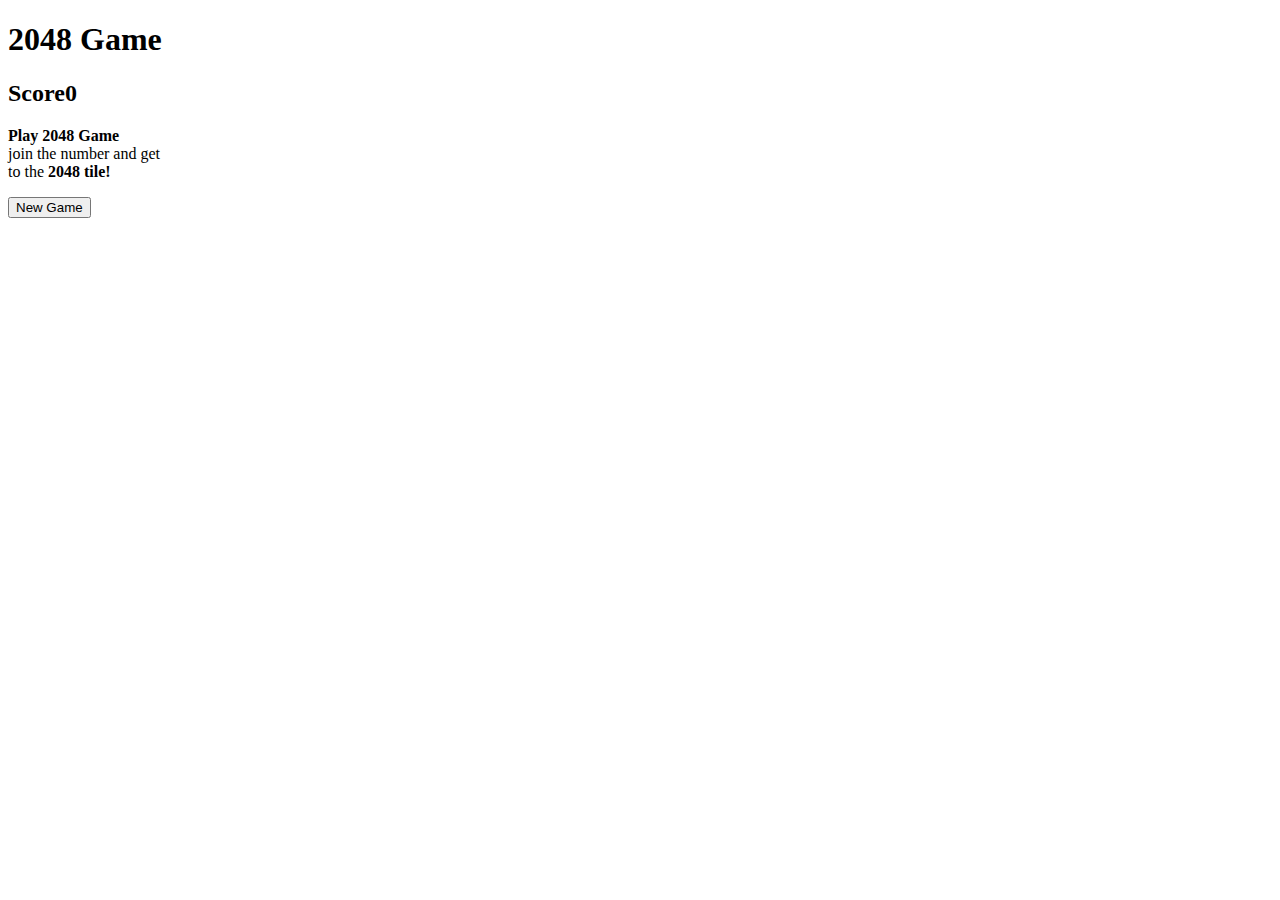
==== 2048game/index.html @ 2d363460 "Update index.html" ====
<!DOCTYPE html>
<html lang="en">
<head>
    <meta charset="UTF-8">
    <meta name="viewport" content="width=device-width, initial-scale=1.0">
    <title>Document</title>
    <link rel="stylesheet" href="style.css">
</head>
<body>
    <div class="container">
<div class="text1">
    <div><h1>2048 Game</h1></div>
    <div><h2>Score<span id="score">0</span></h2></div>
</div>
<div class="text2">
    <p><b>Play 2048 Game</b><br>
        join the number and get<br>to the <b>2048 tile!</b></p>
        <button class="resetbtn" onclick="resetGame()">New Game</button>
</div>
    <div id="board">
    </div>

</div>  

 <script src="script.js"></script>   
</body>
</html>
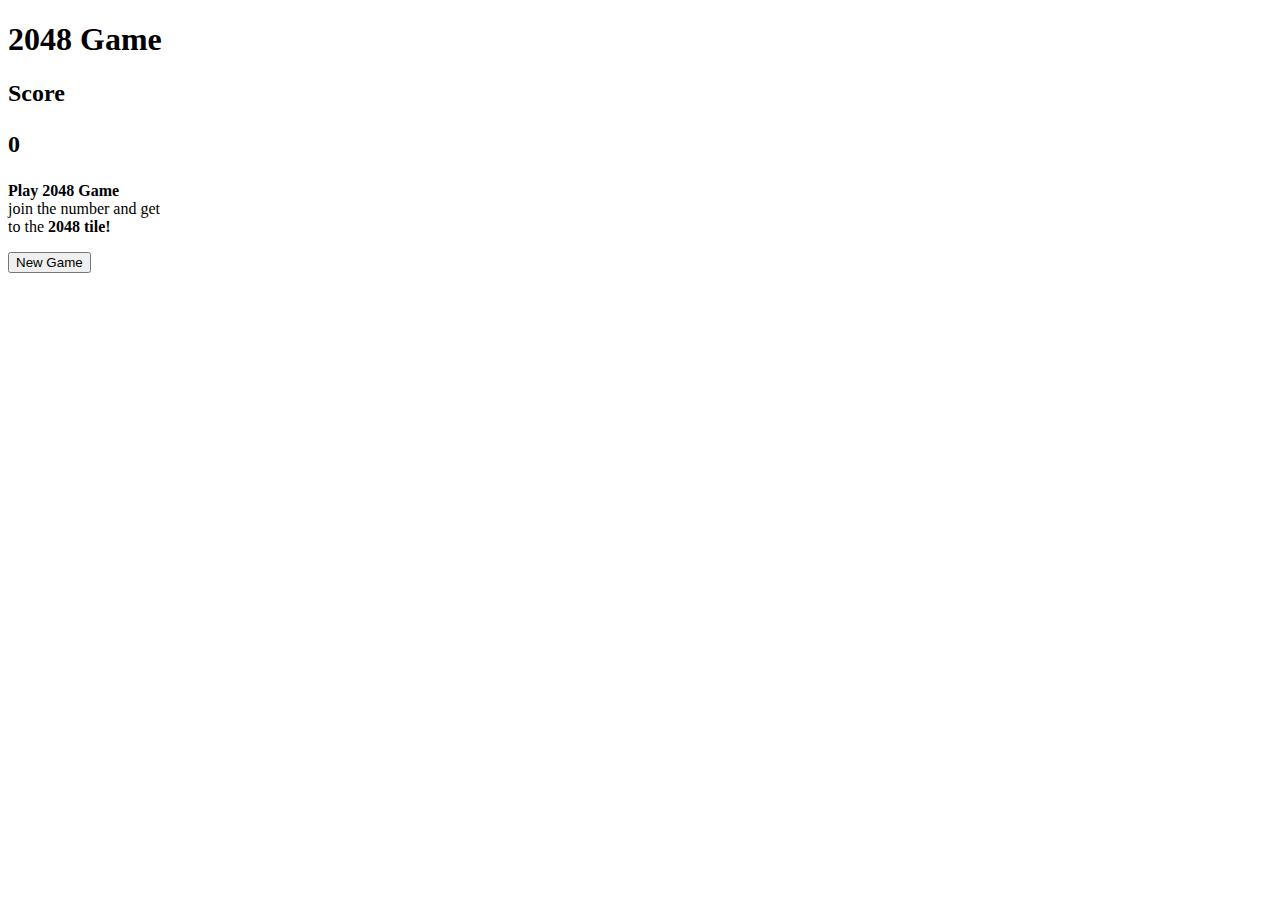
==== commit 9b563c0c: "Update index.html" ====
--- a/2048game/index.html
+++ b/2048game/index.html
@@ -10,7 +10,7 @@
     <div class="container">
 <div class="text1">
     <div><h1>2048 Game</h1></div>
-    <div><h2>Score<span id="score">0</span></h2></div>
+    <div><h2>Score<p id="score">0</p></h2></div>
 </div>
 <div class="text2">
     <p><b>Play 2048 Game</b><br>
